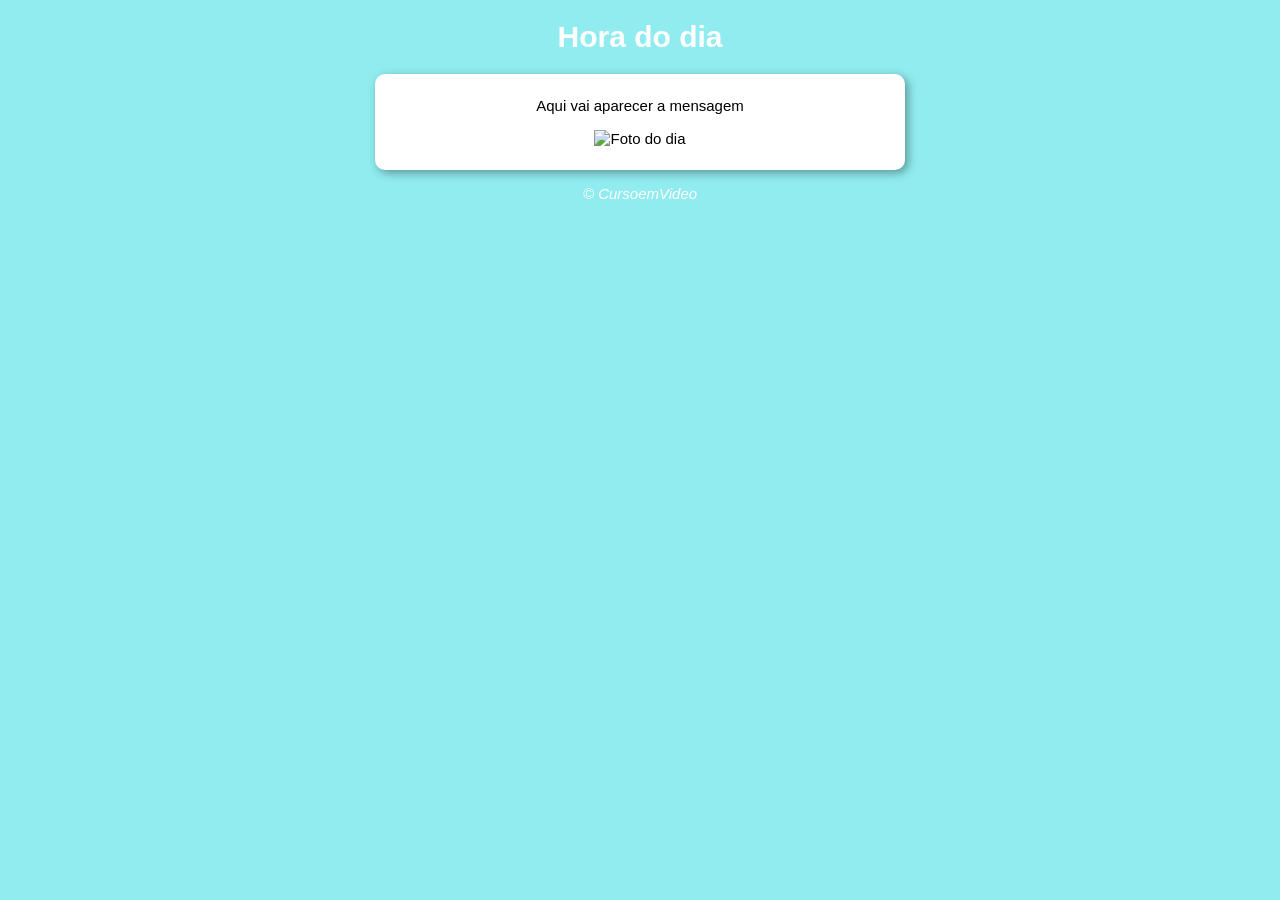
==== hora.html @ 3141a7e3 "uy" ====
<!DOCTYPE html>
<html lang="pt-br">
<head>
  <meta charset="UTF-8">
  <meta http-equiv="X-UA-Compatible" content="IE=edge">
  <meta name="viewport" content="width=device-width, initial-scale=1.0">
  <title>Hora do dia</title>
  <link rel="stylesheet" href="estilo.css">
</head>
<body onload="carregar()">
    <header>
        <h1>Hora do dia</h1>
    </header> 
    <section>
        <div  id="msg">
            Aqui vai aparecer a mensagem
        </div>
        <div id="foto">
            <img src="fotomanha.png"   alt="Foto do dia">
        </div>
    </section>
    <footer>
        <p>&copy; CursoemVideo</p>
    </footer>
    <script src="script.js"></script>
</body>
</html>
---- estilo.css ----
body {
    background-color: rgba(43, 220, 226, 0.521); 
    font: normal 15px Arial;
}

header {
    color:white;
    text-align: center;
} 

section {
    background-color: white;
    border-radius: 10px;
    padding: 15px;
    width: 500px;
    margin:auto;
    box-shadow: 3px 3px 10px rgba(0, 0, 0, 0.363);
} 

div { 
    text-align: center;
    padding: 8px;
}

footer {
    color:white;
    text-align: center;
    font-style: italic;
}
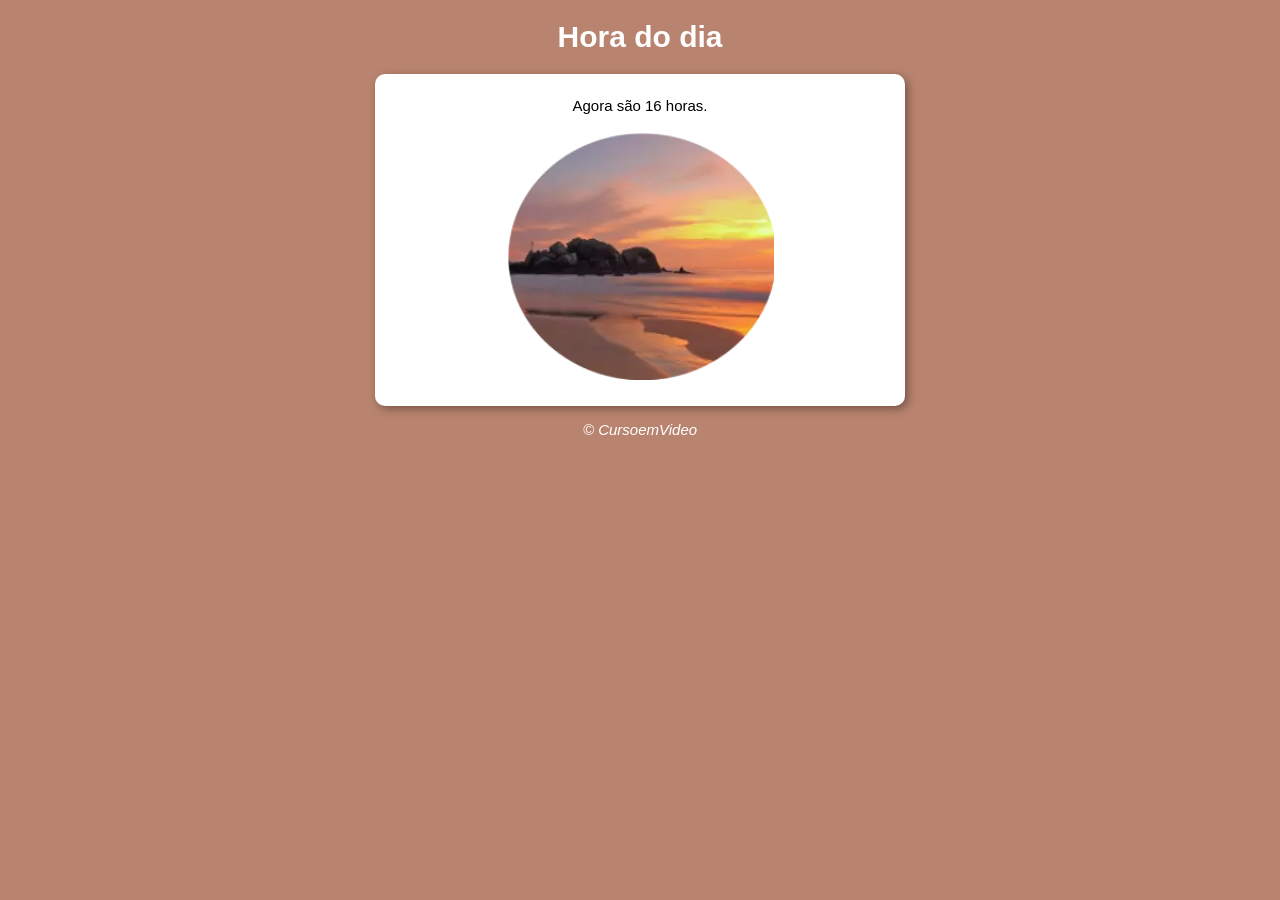
==== commit 5f101087: "nova versao" ====
--- a/hora.html
+++ b/hora.html
@@ -15,8 +15,8 @@
         <div  id="msg">
             Aqui vai aparecer a mensagem
         </div>
-        <div id="foto">
-            <img src="fotomanha.png"   alt="Foto do dia">
+        <div>
+            <img id="foto" src="fotomanha.png"   alt="Foto do dia">
         </div>
     </section>
     <footer>
